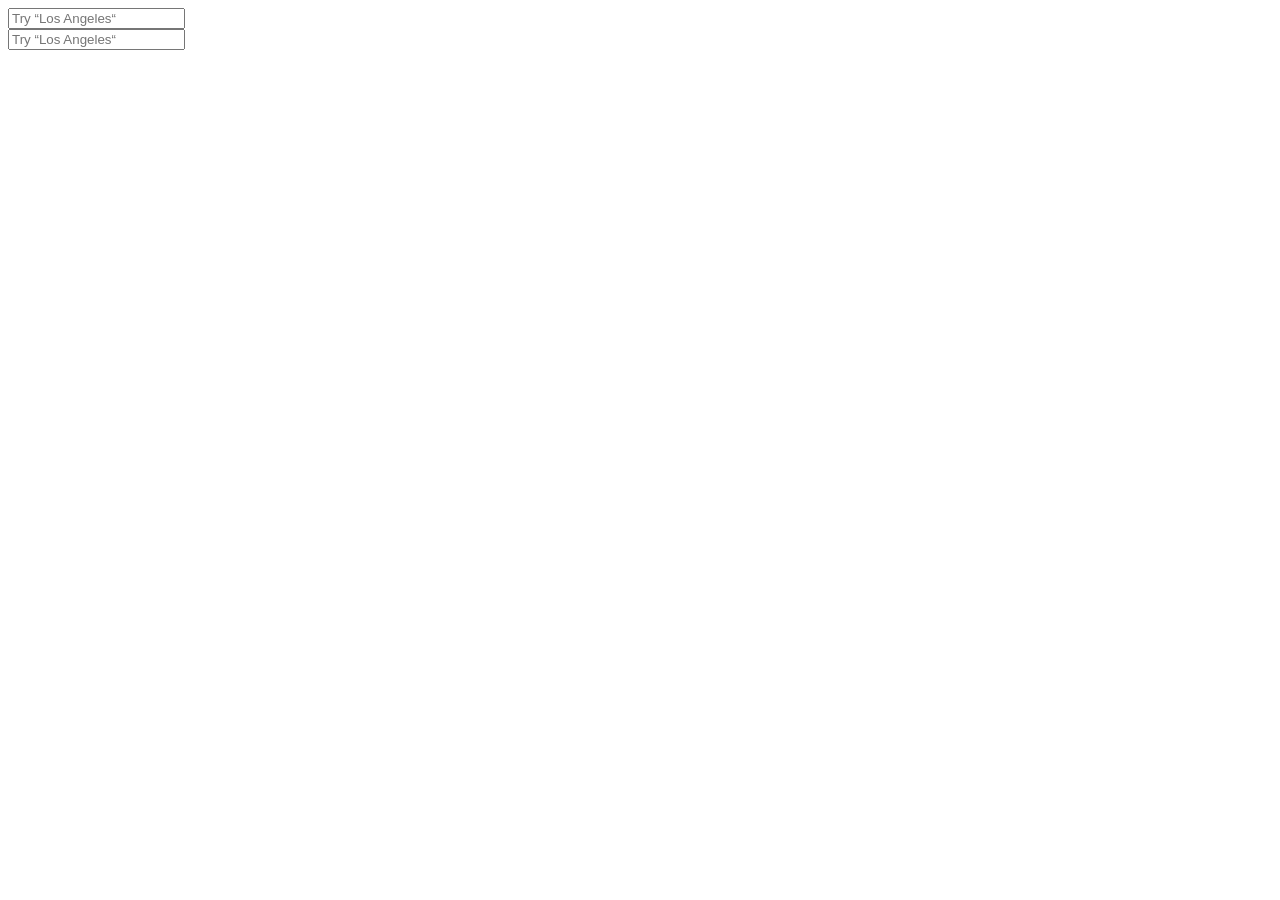
==== src/index.html @ f521c3cd "Initial commit" ====
<!doctype html>
<html lang="en">
  <head>
    <meta charset="UTF-8" />
    <meta
      name="viewport"
      content="width=device-width, user-scalable=no, initial-scale=1.0, maximum-scale=1.0, minimum-scale=1.0"
    />
    <meta
      http-equiv="X-UA-Compatible"
      content="ie=edge"
    />
    <title>Document</title>
    <link
      rel="stylesheet"
      href="style.css"
    />
  </head>
  <body>
    <form
      action="GET"
      data-qa="big"
      class="form"
    >
      <input
        type="text"
        data-qa="keypress"
        placeholder="Try “Los Angeles“"
        class="form__search-bar form__search-bar--big"
      />
    </form>
    
    <form
      action="GET"
      data-qa="small"
      class="form"
    >
      <input
        type="text"
        data-qa="hover"
        placeholder="Try “Los Angeles“"
        class="form__search-bar form__search-bar--small"
      />
    </form>
    
  </body>
</html>
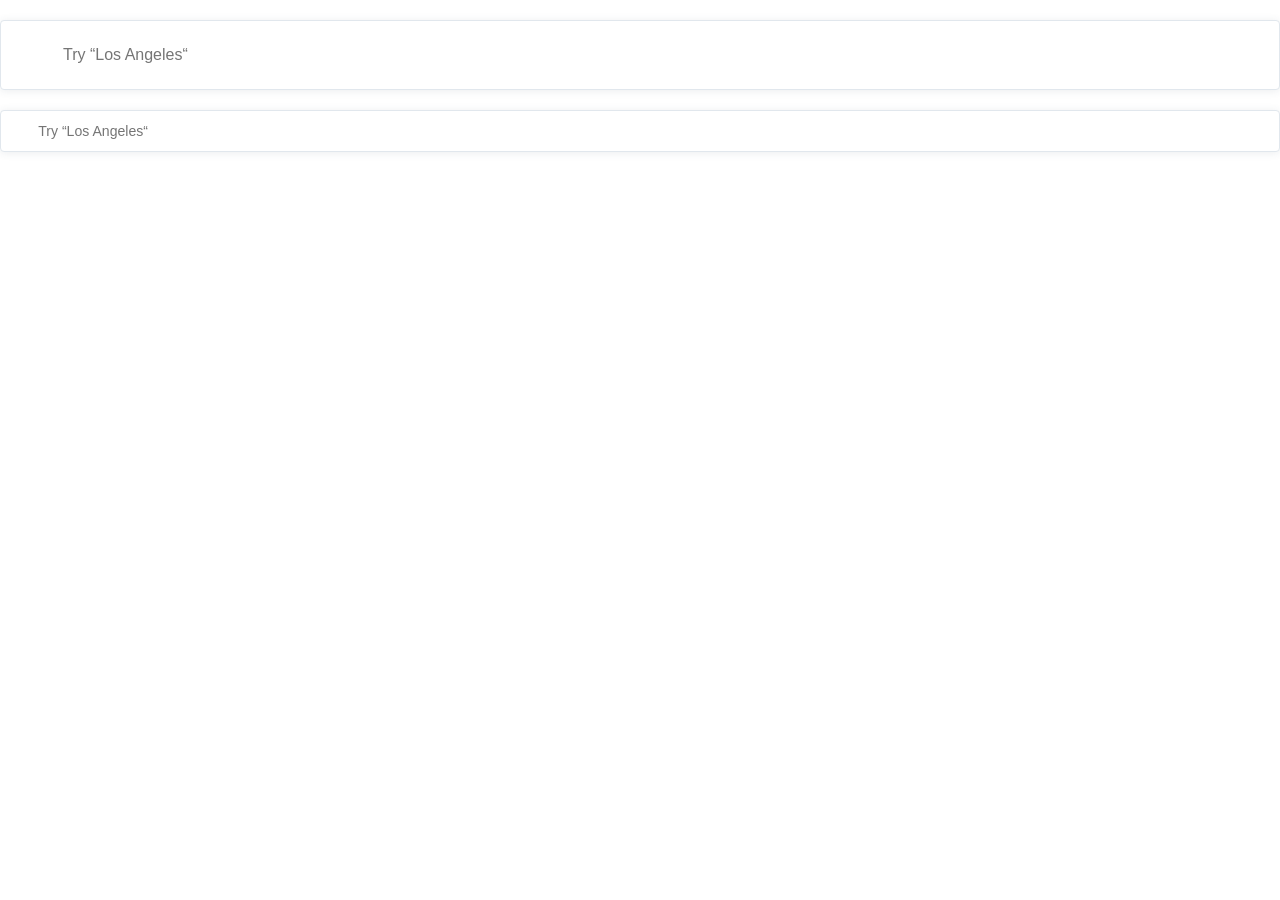
==== commit 936d2be7: "Formatted spacing" ====
--- a/src/index.html
+++ b/src/index.html
@@ -16,14 +16,16 @@
       href="style.css"
     />
   </head>
-  <body>
+  
+  <body class="page">
     <form
       action="GET"
       data-qa="big"
-      class="form"
+      class="form page__form"
     >
       <input
         type="text"
+        name="search-bar-big"
         data-qa="keypress"
         placeholder="Try “Los Angeles“"
         class="form__search-bar form__search-bar--big"
@@ -33,15 +35,15 @@
     <form
       action="GET"
       data-qa="small"
-      class="form"
+      class="form page__form"
     >
       <input
         type="text"
+        name="search-bar-small"
         data-qa="hover"
         placeholder="Try “Los Angeles“"
         class="form__search-bar form__search-bar--small"
       />
     </form>
-    
   </body>
 </html>
--- a/src/style.css
+++ b/src/style.css
@@ -0,0 +1,6 @@
+/* add styles here */
+@import './blocks/fonts.css';
+@import './blocks/declarations.css';
+@import './blocks/reset.css';
+@import './blocks/page.css';
+@import './blocks/form.css';
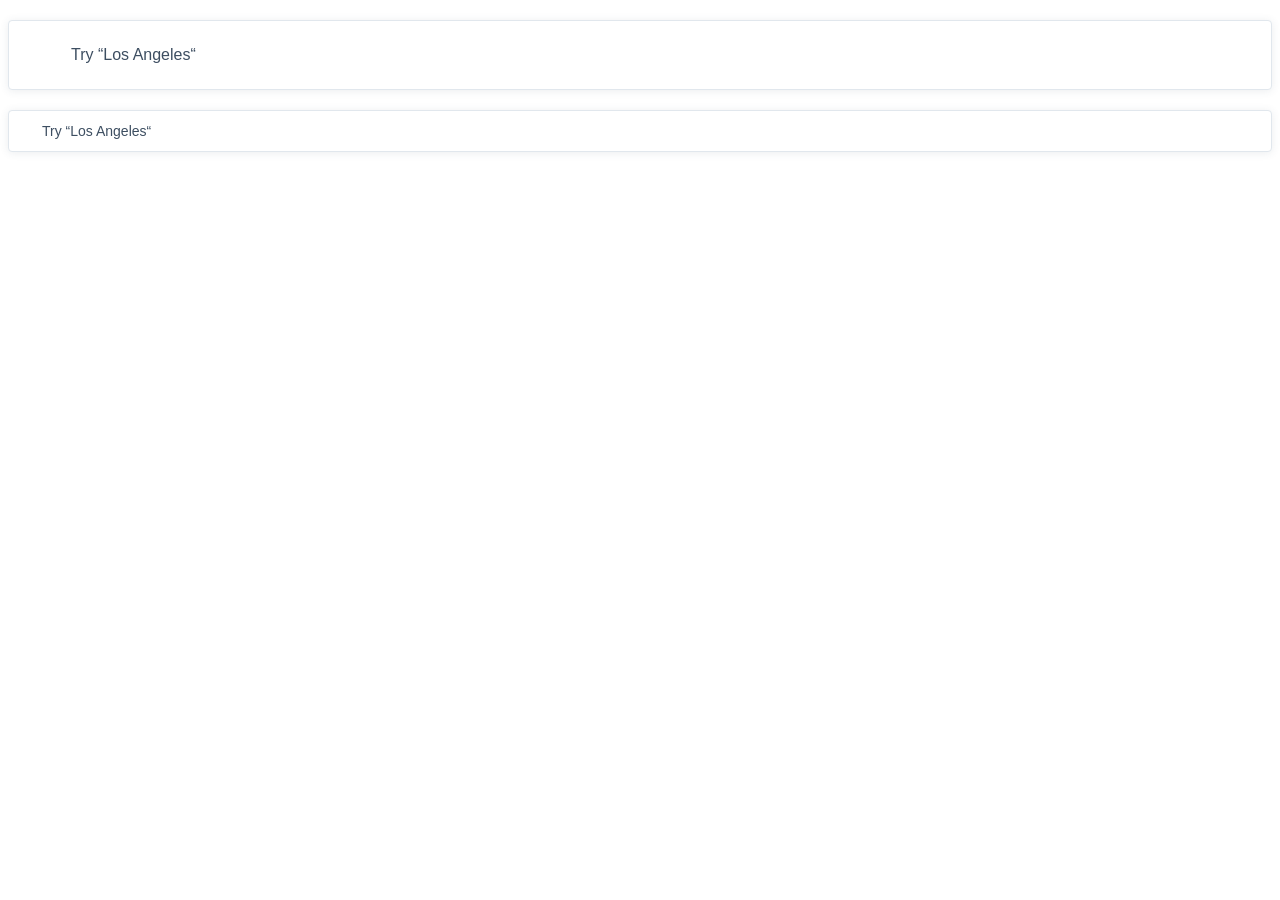
==== commit b98d157e: "Fixed errors" ====
--- a/src/index.html
+++ b/src/index.html
@@ -16,10 +16,11 @@
       href="style.css"
     />
   </head>
-  
+
   <body class="page">
     <form
-      action="GET"
+      action="#"
+      method="GET"
       data-qa="big"
       class="form page__form"
     >
@@ -31,16 +32,16 @@
         class="form__search-bar form__search-bar--big"
       />
     </form>
-    
+
     <form
-      action="GET"
+      action="#"
+      method="GET"
       data-qa="small"
-      class="form page__form"
+      class="form"
     >
       <input
         type="text"
         name="search-bar-small"
-        data-qa="hover"
         placeholder="Try “Los Angeles“"
         class="form__search-bar form__search-bar--small"
       />
--- a/src/style.css
+++ b/src/style.css
@@ -1,6 +1,6 @@
 /* add styles here */
 @import './blocks/fonts.css';
 @import './blocks/declarations.css';
+@import './blocks/page.css';
 @import './blocks/reset.css';
-@import './blocks/page.css';
-@import './blocks/form.css';+@import './blocks/form.css';
